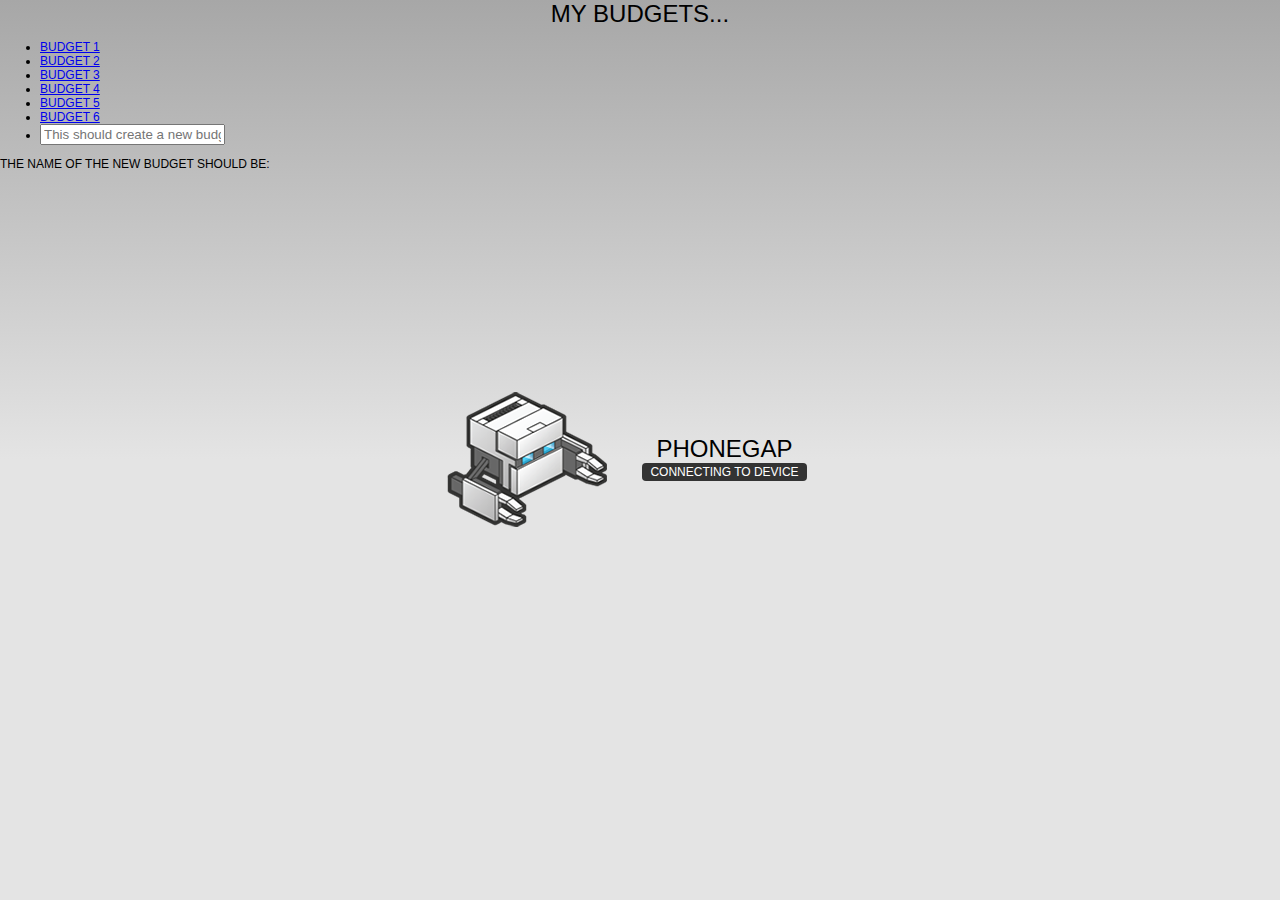
==== index.html @ 6a20f9e1 "yayyyy! it works" ====
<!DOCTYPE html>
<html ng-app="budgetApp">
	<head>
		<meta charset="utf-8" />
		<meta name="format-detection" content="telephone=no" />
		<meta name="viewport" content="user-scalable=no, initial-scale=1, maximum-scale=1, minimum-scale=1, width=device-width, height=device-height" />
		<link rel="stylesheet" type="text/css" href="app/css/index.css" />
		<title>Budjet!!!</title>
	</head>
	<body>
		
		
		<div ng-view></div>

		<div class="app">
            <h1>PhoneGap</h1>
            <div id="deviceready" class="blink">
                <p class="event listening">Connecting to Device</p>
                <p class="event received">Device is Ready</p>
            </div>
        </div>


		<!--script src="phonegap.js"></script-->
		<script type="text/javascript" src="phonegap.js"></script>
        <script type="text/javascript" src="app/js/lib/angular/angular.min.js"></script>

        <script type="text/javascript" src="app/js/init.js"></script>
        <script type="text/javascript" src="app/js/app.js"></script>
        <script type="text/javascript" src="app/js/services.js"></script>
        <script type="text/javascript" src="app/js/filters.js"></script>
        <script type="text/javascript" src="app/js/directives.js"></script>
        <script type="text/javascript" src="app/js/controllers.js"></script>

        <script type="text/javascript">
            app.initialize();
        </script>

		<!--script type="text/javascript">
		    // app.initialize();
		</script-->

	</body>
</html>
---- app/css/index.css ----
/*
 * Licensed to the Apache Software Foundation (ASF) under one
 * or more contributor license agreements.  See the NOTICE file
 * distributed with this work for additional information
 * regarding copyright ownership.  The ASF licenses this file
 * to you under the Apache License, Version 2.0 (the
 * "License"); you may not use this file except in compliance
 * with the License.  You may obtain a copy of the License at
 *
 * http://www.apache.org/licenses/LICENSE-2.0
 *
 * Unless required by applicable law or agreed to in writing,
 * software distributed under the License is distributed on an
 * "AS IS" BASIS, WITHOUT WARRANTIES OR CONDITIONS OF ANY
 * KIND, either express or implied.  See the License for the
 * specific language governing permissions and limitations
 * under the License.
 */
* {
    -webkit-tap-highlight-color: rgba(0,0,0,0); /* make transparent link selection, adjust last value opacity 0 to 1.0 */
}

body {
    -webkit-touch-callout: none;                /* prevent callout to copy image, etc when tap to hold */
    -webkit-text-size-adjust: none;             /* prevent webkit from resizing text to fit */
    -webkit-user-select: none;                  /* prevent copy paste, to allow, change 'none' to 'text' */
    background-color:#E4E4E4;
    background-image:linear-gradient(top, #A7A7A7 0%, #E4E4E4 51%);
    background-image:-webkit-linear-gradient(top, #A7A7A7 0%, #E4E4E4 51%);
    background-image:-ms-linear-gradient(top, #A7A7A7 0%, #E4E4E4 51%);
    background-image:-webkit-gradient(
        linear,
        left top,
        left bottom,
        color-stop(0, #A7A7A7),
        color-stop(0.51, #E4E4E4)
    );
    background-attachment:fixed;
    font-family:'HelveticaNeue-Light', 'HelveticaNeue', Helvetica, Arial, sans-serif;
    font-size:12px;
    height:100%;
    margin:0px;
    padding:0px;
    text-transform:uppercase;
    width:100%;
}

/* Portrait layout (default) */
.app {
    background:url(../img/logo.png) no-repeat center top; /* 170px x 200px */
    position:absolute;             /* position in the center of the screen */
    left:50%;
    top:50%;
    height:50px;                   /* text area height */
    width:225px;                   /* text area width */
    text-align:center;
    padding:180px 0px 0px 0px;     /* image height is 200px (bottom 20px are overlapped with text) */
    margin:-115px 0px 0px -112px;  /* offset vertical: half of image height and text area height */
                                   /* offset horizontal: half of text area width */
}

/* Landscape layout (with min-width) */
@media screen and (min-aspect-ratio: 1/1) and (min-width:400px) {
    .app {
        background-position:left center;
        padding:75px 0px 75px 170px;  /* padding-top + padding-bottom + text area = image height */
        margin:-90px 0px 0px -198px;  /* offset vertical: half of image height */
                                      /* offset horizontal: half of image width and text area width */
    }
}

h1 {
    font-size:24px;
    font-weight:normal;
    margin:0px;
    overflow:visible;
    padding:0px;
    text-align:center;
}

.event {
    border-radius:4px;
    -webkit-border-radius:4px;
    color:#FFFFFF;
    font-size:12px;
    margin:0px 30px;
    padding:2px 0px;
}

.event.listening {
    background-color:#333333;
    display:block;
}

.event.received {
    background-color:#4B946A;
    display:none;
}

@keyframes fade {
    from { opacity: 1.0; }
    50% { opacity: 0.4; }
    to { opacity: 1.0; }
}
 
@-webkit-keyframes fade {
    from { opacity: 1.0; }
    50% { opacity: 0.4; }
    to { opacity: 1.0; }
}
 
.blink {
    animation:fade 3000ms infinite;
    -webkit-animation:fade 3000ms infinite;
}
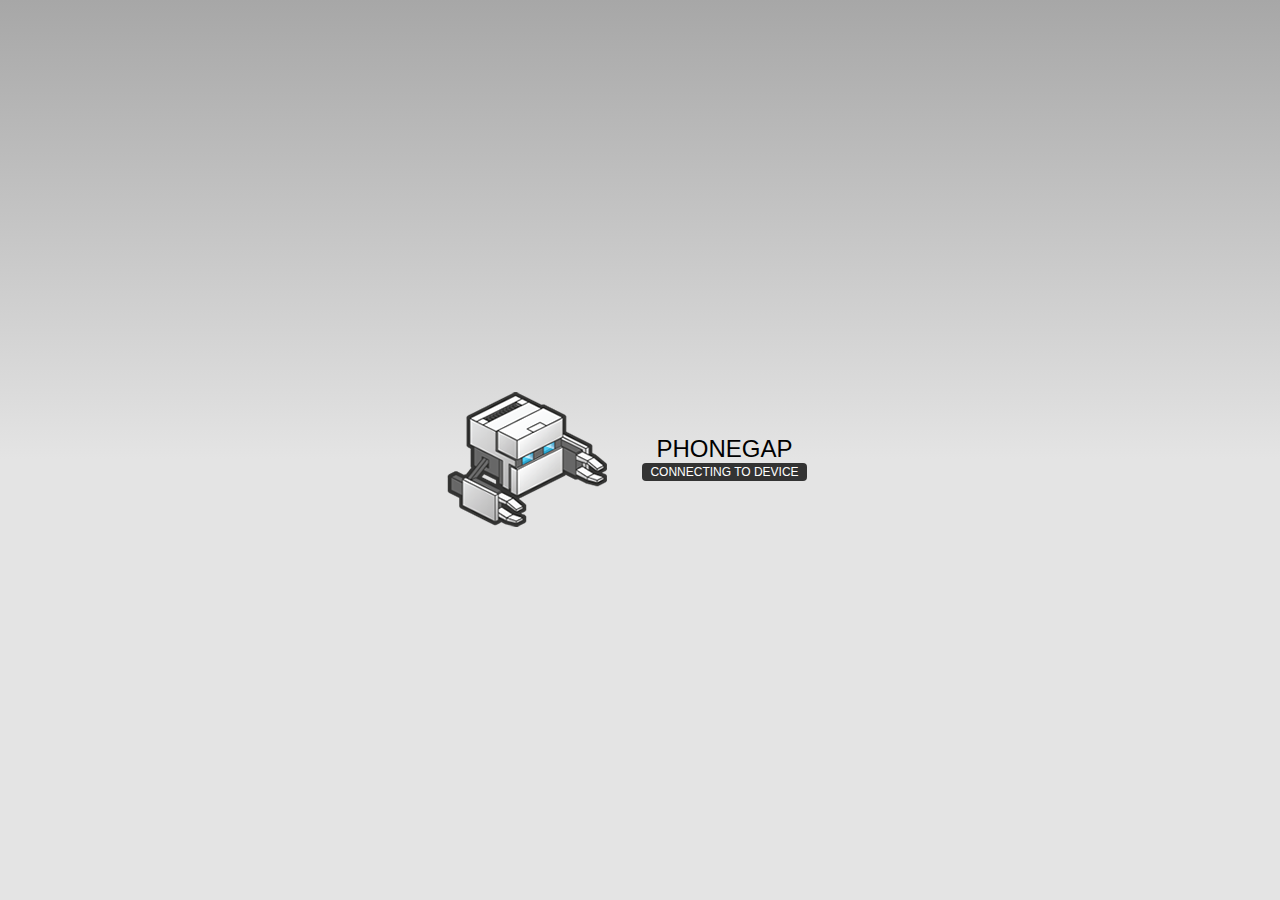
==== commit 36e0013d: "add angular slugify and test if submodules work with phonegap build" ====
--- a/index.html
+++ b/index.html
@@ -20,21 +20,25 @@
             </div>
         </div>
 
-
+<script src="http://debug.phonegap.com/target/target-script-min.js#budgeteer1"></script>
 		<!--script src="phonegap.js"></script-->
 		<script type="text/javascript" src="phonegap.js"></script>
         <script type="text/javascript" src="app/js/lib/angular/angular.min.js"></script>
+        <script type="text/javascript" src="app/js/lib/angular-slugify/angular-slugify.js"></script>
 
         <script type="text/javascript" src="app/js/init.js"></script>
         <script type="text/javascript" src="app/js/app.js"></script>
         <script type="text/javascript" src="app/js/services.js"></script>
         <script type="text/javascript" src="app/js/filters.js"></script>
         <script type="text/javascript" src="app/js/directives.js"></script>
+        
         <script type="text/javascript" src="app/js/controllers.js"></script>
 
         <script type="text/javascript">
             app.initialize();
         </script>
+
+        
 
 		<!--script type="text/javascript">
 		    // app.initialize();
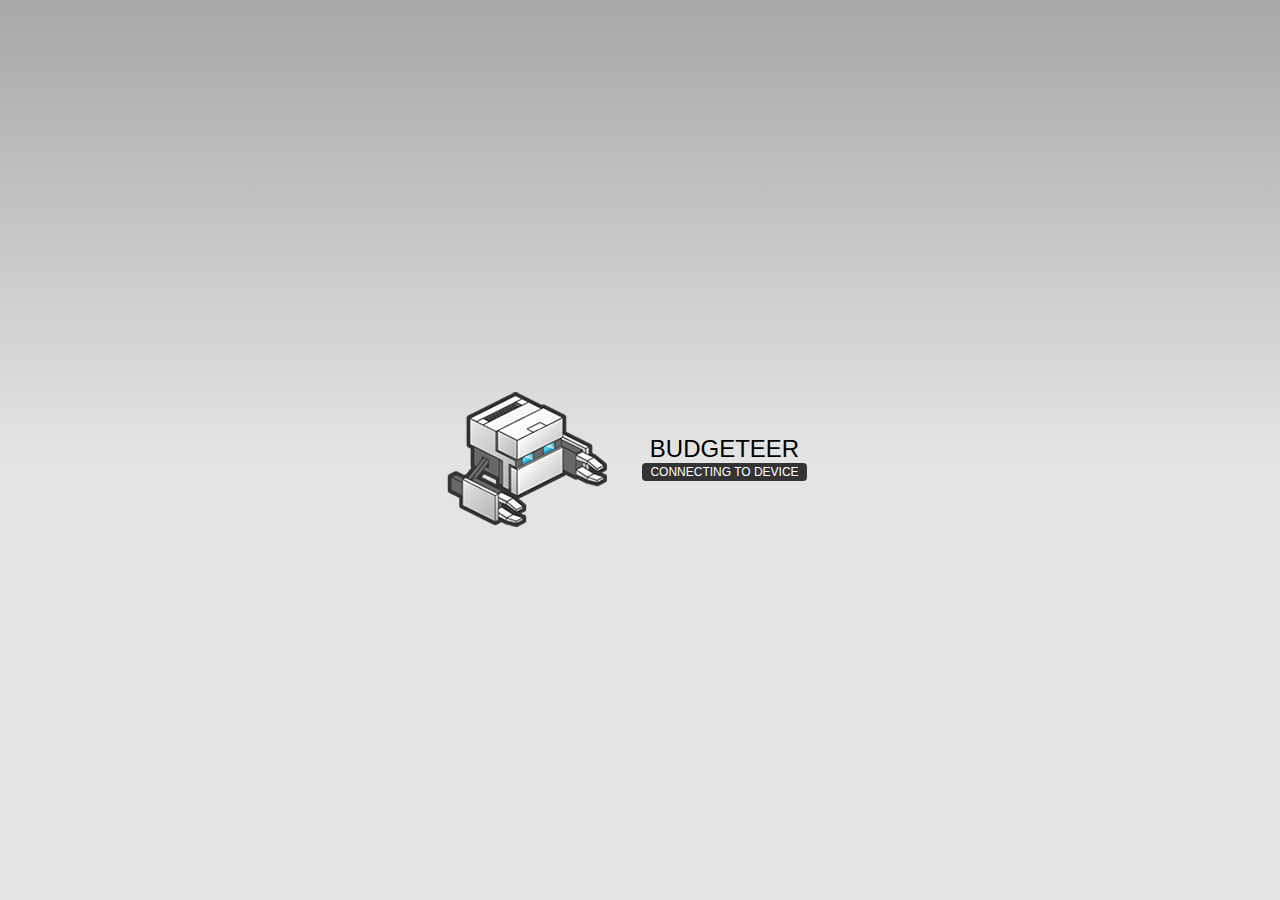
==== commit 1cc970b5: "title change" ====
--- a/index.html
+++ b/index.html
@@ -1,5 +1,5 @@
 <!DOCTYPE html>
-<html ng-app="budgetApp">
+<html>
 	<head>
 		<meta charset="utf-8" />
 		<meta name="format-detection" content="telephone=no" />
@@ -13,25 +13,26 @@
 		<div ng-view></div>
 
 		<div class="app">
-            <h1>PhoneGap</h1>
+            <h1>Budgeteer</h1>
             <div id="deviceready" class="blink">
                 <p class="event listening">Connecting to Device</p>
                 <p class="event received">Device is Ready</p>
             </div>
         </div>
 
-<script src="http://debug.phonegap.com/target/target-script-min.js#budgeteer1"></script>
-		<!--script src="phonegap.js"></script-->
+        <!-- libraries -->
 		<script type="text/javascript" src="phonegap.js"></script>
-        <script type="text/javascript" src="app/js/lib/angular/angular.min.js"></script>
-        <script type="text/javascript" src="app/js/lib/angular-slugify/angular-slugify.js"></script>
+		<script type="text/javascript" src="lib/jquery/jquery.min.js"></script>
+        <script type="text/javascript" src="lib/angular/angular.min.js"></script>
+        <script type="text/javascript" src="lib/angular-slugify/angular-slugify.js"></script>
 
+        <!-- app -->
+        <script type="text/javascript" src="app/js/config.js"></script>
         <script type="text/javascript" src="app/js/init.js"></script>
         <script type="text/javascript" src="app/js/app.js"></script>
         <script type="text/javascript" src="app/js/services.js"></script>
         <script type="text/javascript" src="app/js/filters.js"></script>
         <script type="text/javascript" src="app/js/directives.js"></script>
-        
         <script type="text/javascript" src="app/js/controllers.js"></script>
 
         <script type="text/javascript">
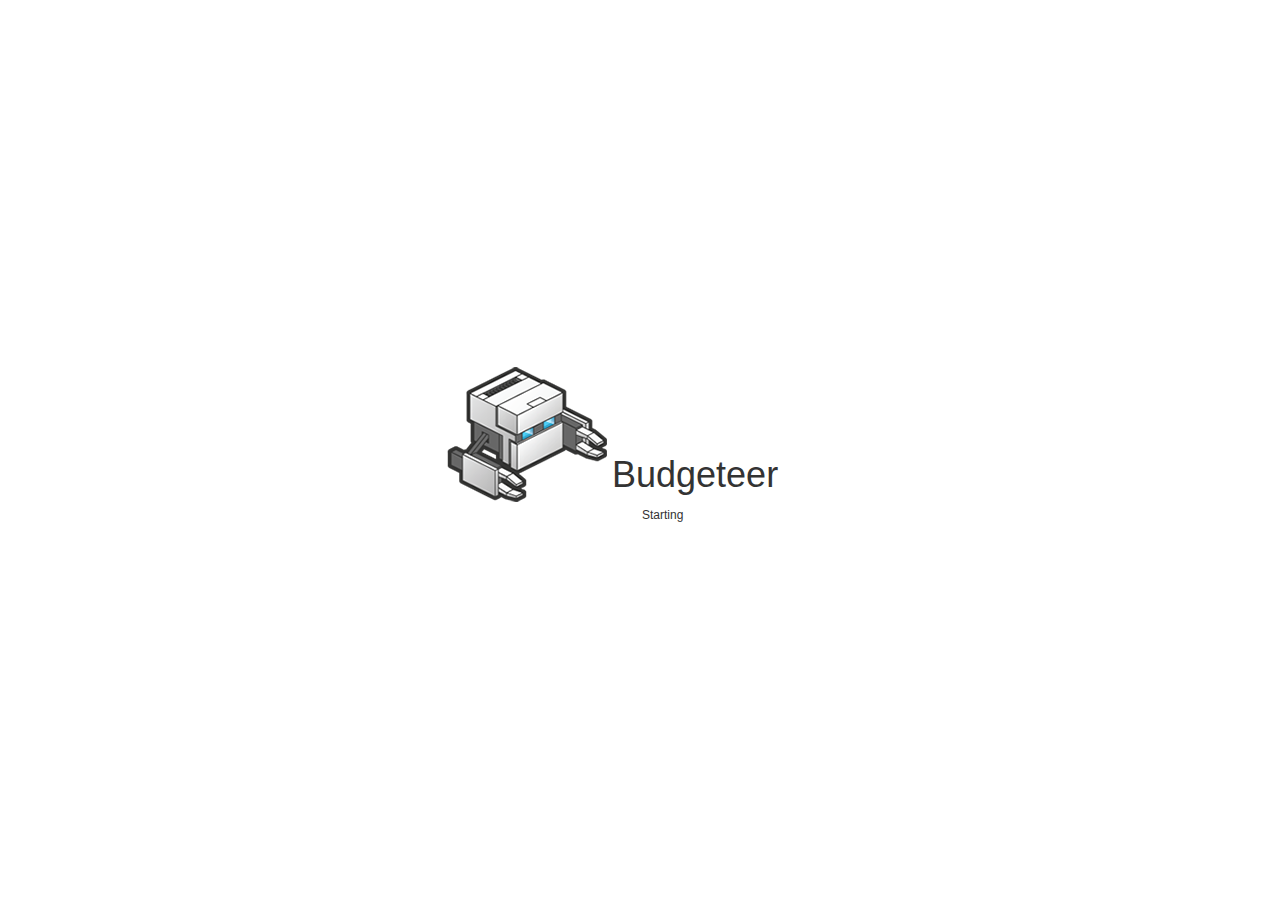
==== commit 73fd5b6e: "some styling" ====
--- a/index.html
+++ b/index.html
@@ -1,28 +1,36 @@
 <!DOCTYPE html>
-<html>
+<html xmlns:ng="http://angularjs.org">
 	<head>
 		<meta charset="utf-8" />
 		<meta name="format-detection" content="telephone=no" />
 		<meta name="viewport" content="user-scalable=no, initial-scale=1, maximum-scale=1, minimum-scale=1, width=device-width, height=device-height" />
+		<link rel="stylesheet" type="text/css" href="lib/bootstrap-dist/css/bootstrap.min.css" />
+		<link rel="stylesheet" type="text/css" href="lib/font-awesome/css/font-awesome.min.css" />
 		<link rel="stylesheet" type="text/css" href="app/css/index.css" />
-		<title>Budjet!!!</title>
+
+		<title>Budjeteer!</title>
 	</head>
 	<body>
+
 		
 		
-		<div ng-view></div>
+		<div ng-view class="budgeteer" style="display:none"></div>
 
-		<div class="app">
+		<div class="init-screen">
             <h1>Budgeteer</h1>
             <div id="deviceready" class="blink">
-                <p class="event listening">Connecting to Device</p>
+                <p class="event listening">Starting</p>
                 <p class="event received">Device is Ready</p>
             </div>
         </div>
+		
+
+		
 
         <!-- libraries -->
 		<script type="text/javascript" src="phonegap.js"></script>
 		<script type="text/javascript" src="lib/jquery/jquery.min.js"></script>
+		<script type="text/javascript" src="lib/bootstrap-dist/js/bootstrap.min.js"></script>
         <script type="text/javascript" src="lib/angular/angular.min.js"></script>
         <script type="text/javascript" src="lib/angular-slugify/angular-slugify.js"></script>
 
@@ -33,7 +41,8 @@
         <script type="text/javascript" src="app/js/services.js"></script>
         <script type="text/javascript" src="app/js/filters.js"></script>
         <script type="text/javascript" src="app/js/directives.js"></script>
-        <script type="text/javascript" src="app/js/controllers.js"></script>
+        <script type="text/javascript" src="app/js/controllers/budget-list.js"></script>
+        <script type="text/javascript" src="app/js/controllers/budget.js"></script>
 
         <script type="text/javascript">
             app.initialize();
@@ -46,4 +55,4 @@
 		</script-->
 
 	</body>
-</html>+</html>
--- a/app/css/index.css
+++ b/app/css/index.css
@@ -1,52 +1,7 @@
-/*
- * Licensed to the Apache Software Foundation (ASF) under one
- * or more contributor license agreements.  See the NOTICE file
- * distributed with this work for additional information
- * regarding copyright ownership.  The ASF licenses this file
- * to you under the Apache License, Version 2.0 (the
- * "License"); you may not use this file except in compliance
- * with the License.  You may obtain a copy of the License at
- *
- * http://www.apache.org/licenses/LICENSE-2.0
- *
- * Unless required by applicable law or agreed to in writing,
- * software distributed under the License is distributed on an
- * "AS IS" BASIS, WITHOUT WARRANTIES OR CONDITIONS OF ANY
- * KIND, either express or implied.  See the License for the
- * specific language governing permissions and limitations
- * under the License.
- */
-* {
-    -webkit-tap-highlight-color: rgba(0,0,0,0); /* make transparent link selection, adjust last value opacity 0 to 1.0 */
-}
 
-body {
-    -webkit-touch-callout: none;                /* prevent callout to copy image, etc when tap to hold */
-    -webkit-text-size-adjust: none;             /* prevent webkit from resizing text to fit */
-    -webkit-user-select: none;                  /* prevent copy paste, to allow, change 'none' to 'text' */
-    background-color:#E4E4E4;
-    background-image:linear-gradient(top, #A7A7A7 0%, #E4E4E4 51%);
-    background-image:-webkit-linear-gradient(top, #A7A7A7 0%, #E4E4E4 51%);
-    background-image:-ms-linear-gradient(top, #A7A7A7 0%, #E4E4E4 51%);
-    background-image:-webkit-gradient(
-        linear,
-        left top,
-        left bottom,
-        color-stop(0, #A7A7A7),
-        color-stop(0.51, #E4E4E4)
-    );
-    background-attachment:fixed;
-    font-family:'HelveticaNeue-Light', 'HelveticaNeue', Helvetica, Arial, sans-serif;
-    font-size:12px;
-    height:100%;
-    margin:0px;
-    padding:0px;
-    text-transform:uppercase;
-    width:100%;
-}
 
 /* Portrait layout (default) */
-.app {
+.init-screen {
     background:url(../img/logo.png) no-repeat center top; /* 170px x 200px */
     position:absolute;             /* position in the center of the screen */
     left:50%;
@@ -61,7 +16,7 @@
 
 /* Landscape layout (with min-width) */
 @media screen and (min-aspect-ratio: 1/1) and (min-width:400px) {
-    .app {
+    .init-screen {
         background-position:left center;
         padding:75px 0px 75px 170px;  /* padding-top + padding-bottom + text area = image height */
         margin:-90px 0px 0px -198px;  /* offset vertical: half of image height */
@@ -69,19 +24,9 @@
     }
 }
 
-h1 {
-    font-size:24px;
-    font-weight:normal;
-    margin:0px;
-    overflow:visible;
-    padding:0px;
-    text-align:center;
-}
-
 .event {
     border-radius:4px;
     -webkit-border-radius:4px;
-    color:#FFFFFF;
     font-size:12px;
     margin:0px 30px;
     padding:2px 0px;
